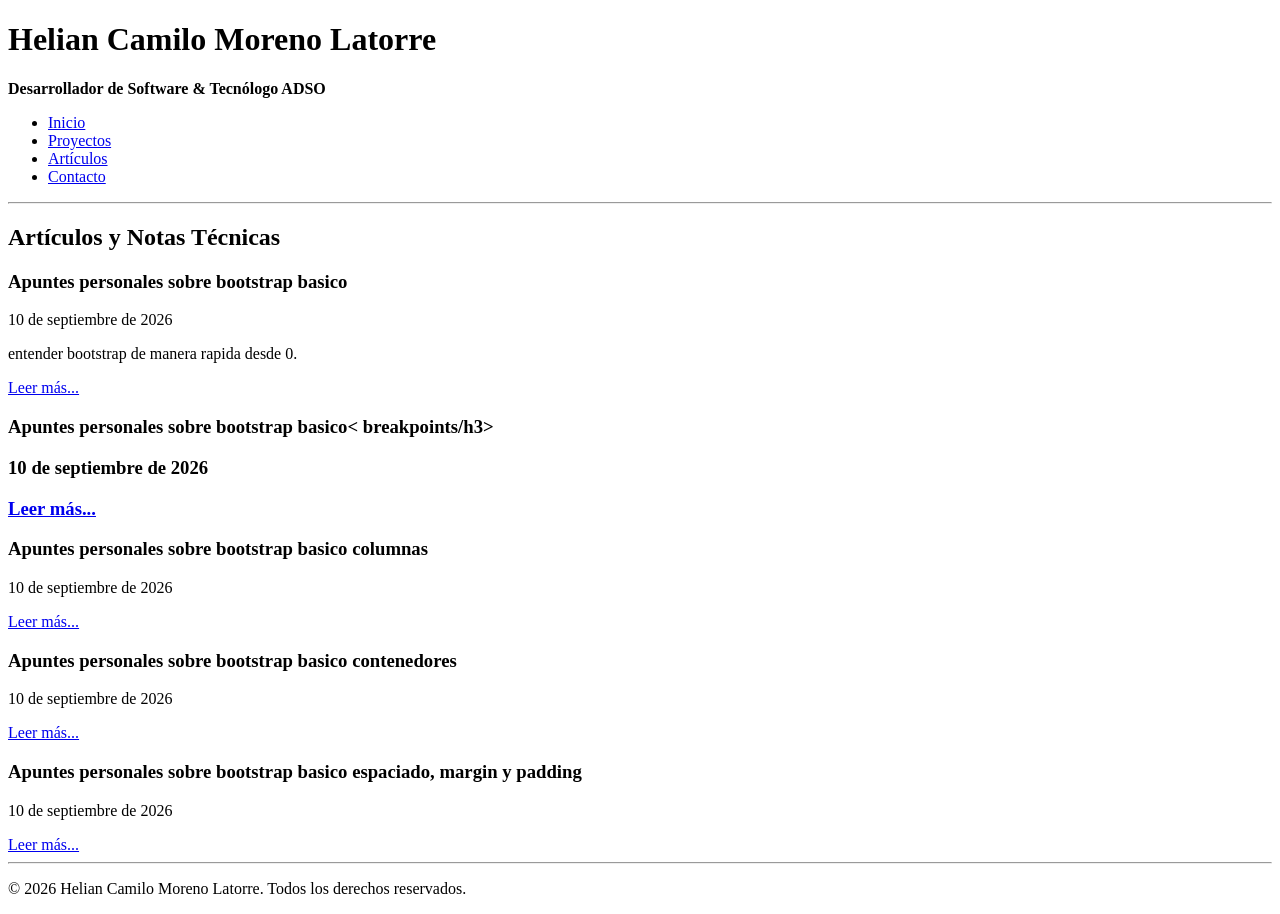
==== articulos.html @ a57ab5f2 "primera version de trabajo numero 2" ====
<!doctype html>
<html lang="es">
  <head>
    <meta charset="UTF-8" />
    <meta name="viewport" content="width=device-width, initial-scale=1.0" />
    <meta
      name="description"
      content="Artículos sobre desarrollo de software, HTML semántico y metodologías ágiles."
    />
    <meta
      name="keywords"
      content="Artículos, Blog, HTML5, MySQL, Scrum, Desarrollo Web"
    />
    <meta name="author" content="Helian Camilo Moreno Latorre" />
    <title>Artículos - Helian Camilo Moreno Latorre</title>
  </head>
  <body>
    <header>
      <h1>Helian Camilo Moreno Latorre</h1>
      <p><strong>Desarrollador de Software &amp; Tecnólogo ADSO</strong></p>
      <nav>
        <ul>
          <li><a href="index.html">Inicio</a></li>
          <li><a href="proyectos.html">Proyectos</a></li>
          <li><a href="articulos.html">Artículos</a></li>
          <li><a href="contacto.html">Contacto</a></li>
        </ul>
      </nav>
    </header>

    <hr />

    <main>
      <section>
        <h2>Artículos y Notas Técnicas</h2>

        <article>
          <h3>Apuntes personales sobre bootstrap basico</h3>
          <p><time datetime="2026-09-10">10 de septiembre de 2026</time></p>
          <p>entender bootstrap de manera rapida desde 0.</p>
          <a href="boostrap_INICIO.md">Leer más...</a>

                <h3>Apuntes personales sobre bootstrap basico< breakpoints/h3>
          <p><time datetime="2026-09-10">10 de septiembre de 2026</time></p>
          <a href="BOOTSTRAP_BREAKPOINTS.md">Leer más...</a>

                <h3>Apuntes personales sobre bootstrap basico columnas</h3>
          <p><time datetime="2026-09-10">10 de septiembre de 2026</time></p>
          <a href="BOOTSTRAP_COLUMNAS.md">Leer más...</a>

                <h3>Apuntes personales sobre bootstrap basico contenedores</h3>
          <p><time datetime="2026-09-10">10 de septiembre de 2026</time></p>
          <a href="BOOTSTRAP_CONTENEDORES.md">Leer más...</a>

      <h3>Apuntes personales sobre bootstrap basico espaciado, margin y padding</h3>
          <p><time datetime="2026-09-10">10 de septiembre de 2026</time></p>
          <a href="BOOTSTRAP_ESPACIADO_MARGIN_PADDING_GAP.md">Leer más...</a>
        </article>
        
      </section>
    </main>

    <hr />

    <footer>
      <p>
        &copy; 2026 Helian Camilo Moreno Latorre. Todos los derechos reservados.
      </p>
    </footer>
  </body>
</html>
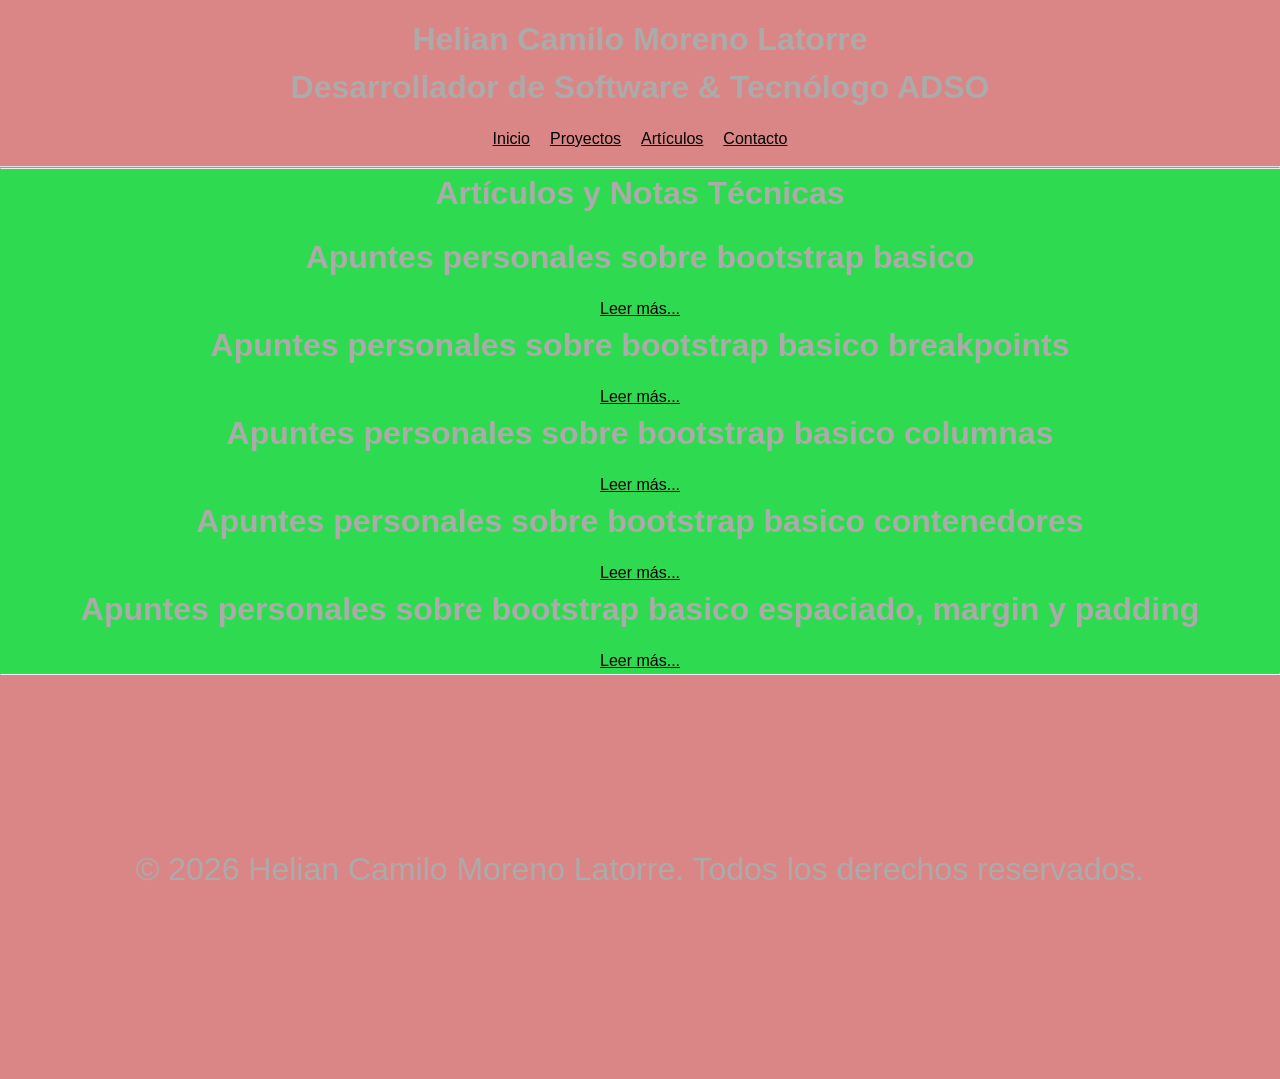
==== commit ec02ca38: "todo" ====
--- a/articulos.html
+++ b/articulos.html
@@ -13,12 +13,14 @@
     />
     <meta name="author" content="Helian Camilo Moreno Latorre" />
     <title>Artículos - Helian Camilo Moreno Latorre</title>
+    <link rel="stylesheet" href="estilos.css">
+
   </head>
   <body>
     <header>
       <h1>Helian Camilo Moreno Latorre</h1>
       <p><strong>Desarrollador de Software &amp; Tecnólogo ADSO</strong></p>
-      <nav>
+        <nav class="colorlinks">
         <ul>
           <li><a href="index.html">Inicio</a></li>
           <li><a href="proyectos.html">Proyectos</a></li>
@@ -34,26 +36,20 @@
       <section>
         <h2>Artículos y Notas Técnicas</h2>
 
-        <article>
+        <article class="b">
           <h3>Apuntes personales sobre bootstrap basico</h3>
-          <p><time datetime="2026-09-10">10 de septiembre de 2026</time></p>
-          <p>entender bootstrap de manera rapida desde 0.</p>
           <a href="boostrap_INICIO.md">Leer más...</a>
 
-                <h3>Apuntes personales sobre bootstrap basico< breakpoints/h3>
-          <p><time datetime="2026-09-10">10 de septiembre de 2026</time></p>
+                <h3>Apuntes personales sobre bootstrap basico breakpoints</h3>
           <a href="BOOTSTRAP_BREAKPOINTS.md">Leer más...</a>
 
                 <h3>Apuntes personales sobre bootstrap basico columnas</h3>
-          <p><time datetime="2026-09-10">10 de septiembre de 2026</time></p>
           <a href="BOOTSTRAP_COLUMNAS.md">Leer más...</a>
 
                 <h3>Apuntes personales sobre bootstrap basico contenedores</h3>
-          <p><time datetime="2026-09-10">10 de septiembre de 2026</time></p>
           <a href="BOOTSTRAP_CONTENEDORES.md">Leer más...</a>
 
       <h3>Apuntes personales sobre bootstrap basico espaciado, margin y padding</h3>
-          <p><time datetime="2026-09-10">10 de septiembre de 2026</time></p>
           <a href="BOOTSTRAP_ESPACIADO_MARGIN_PADDING_GAP.md">Leer más...</a>
         </article>
         
--- a/estilos.css
+++ b/estilos.css
@@ -0,0 +1,107 @@
+@import url('https://fonts.googleapis.com/css2?family=Roboto:wght@100;300;400;500;700&display=swap');
+:root{
+    --color-fondo: #2eda50;
+    --color: #adaaaa;
+--caja: #da8686;
+--borde: #e0e0e0;
+
+}
+@media (prefers-color-scheme: dark) {
+    :root{
+        --color-fondo: #897f61;
+        --color  : #0e0101;
+        --caja: #5717be;
+        --borde: #e0e0e0;
+        --h2: #030000;
+        --h3: #255861;
+        --p: #010000;
+    }
+}
+
+
+*{  
+margin: 0;
+padding: 0;
+box-sizing: border-box;
+}
+
+body{
+    font-family: 'poppins', sans-serif;
+    background-color: var(--color-fondo);
+    color: var(--color);
+    line-height: 1.5;
+}
+h2{
+    font-size: 2rem;
+    margin-bottom: 1rem;
+    text-align: center;
+    color: var(--h2);
+
+}
+h3{
+    font-size: 2rem;
+    margin-bottom: 1rem;
+    text-align: center;
+    color: var(--h3);
+
+}
+p{
+    font-size: 2rem;
+    margin-bottom: 1rem;
+    text-align: center;
+    color: var(--p);
+}
+
+header{
+    background-color: var(--caja);
+    padding: 15px 30px; 
+    text-align: center;
+    border-bottom: 1px solid var(--borde);
+}
+.a{
+text-align: center;
+}
+.colorlinks ul{
+    display: flex;
+    justify-content: center;
+    gap: 20px;
+    list-style: none;
+ 
+}
+.colorlinks a {
+    color: #020000;
+}
+a {
+    color: #000000;
+    text-align: center;
+}
+
+ul {
+    list-style: none;
+}
+.b{
+text-align: center;
+
+}
+footer{
+    background-color: var(--caja);
+    padding: 170px 30px; 
+    text-align: center;
+}
+form{
+    display: block;
+    margin-bottom: 5px;
+    max-width: 700px;
+    margin: auto;
+    padding: 30px;
+   
+}
+input, textarea{
+    display: block;
+    width: 100%;
+    padding: 15px;
+   font-size: 18px;
+}
+textarea{
+    height: 200px;
+}
